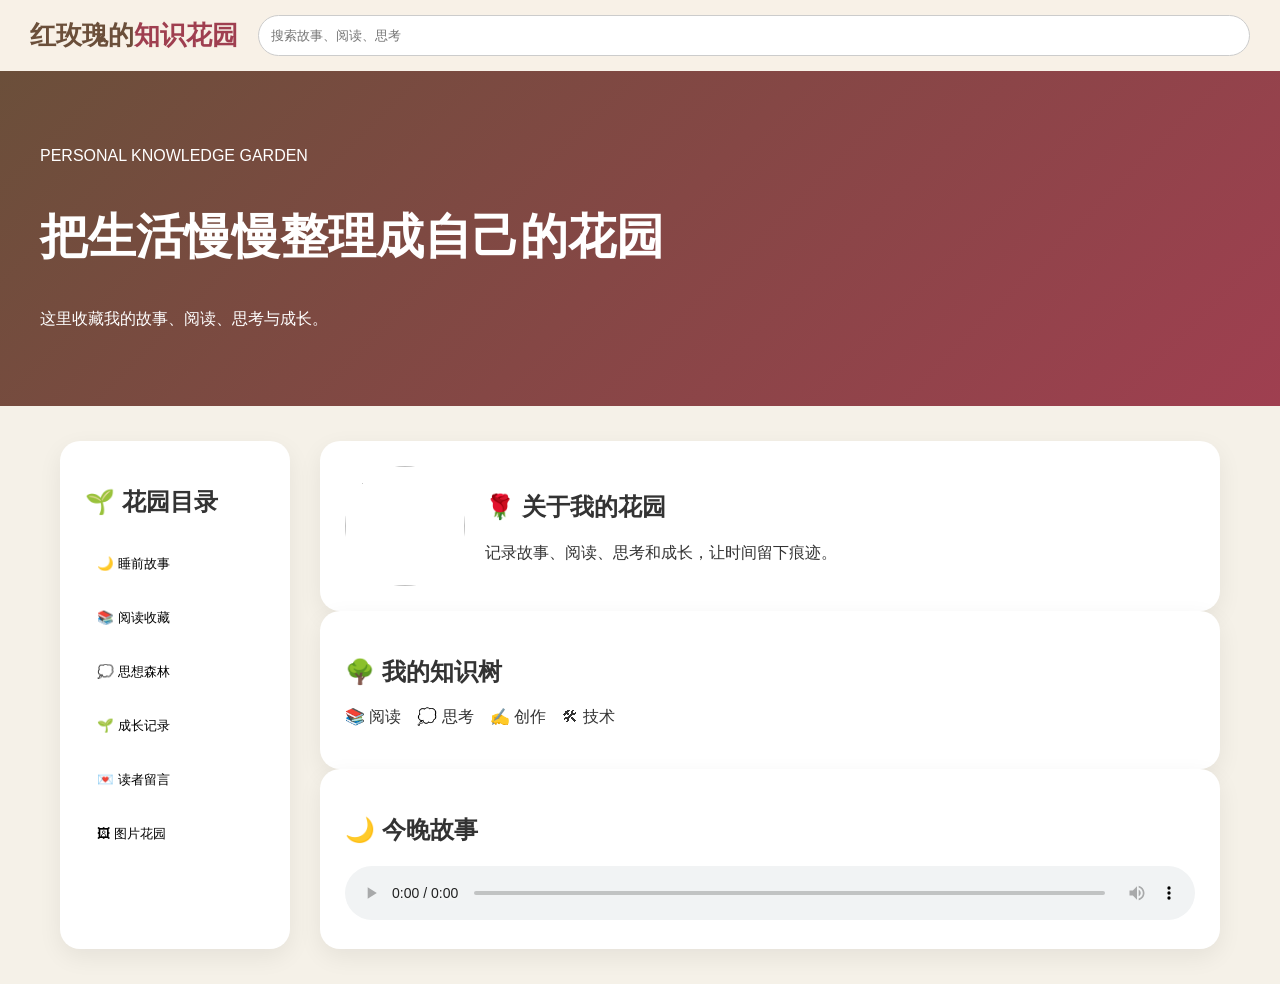
==== index.html @ 8ebcdaa7 "Rename redrose_garden_index.html to index.html" ====
<!DOCTYPE html>
<html lang="zh-CN">
<head>
<meta charset="UTF-8">
<meta name="viewport" content="width=device-width, initial-scale=1.0">
<title>红玫瑰的知识花园</title>
<style>
*{box-sizing:border-box}
body{margin:0;background:#f5f1e8;color:#333;font-family:"Microsoft YaHei",sans-serif}
.topbar{padding:15px 30px;background:#f8f1e7;display:flex;gap:20px;align-items:center;position:sticky;top:0}
.logo{font-size:26px;font-weight:bold;color:#6b4f3a}
.logo span{color:#9f3f50}
.search{flex:1;padding:12px;border-radius:30px;border:1px solid #ccc}
.hero{background:linear-gradient(135deg,#6b4f3a,#9f3f50);color:white;padding:60px 40px}
.hero h1{font-size:48px}
.container{max-width:1200px;margin:35px auto;display:grid;grid-template-columns:230px 1fr;gap:30px;padding:0 20px}
.sidebar,.box{background:white;border-radius:20px;padding:25px;box-shadow:0 8px 25px #0001}
.menu button{width:100%;padding:12px;margin:6px 0;border:0;border-radius:12px;background:#fff;cursor:pointer;text-align:left}
.menu button:hover,.menu button.active{background:#fff0f3;color:#9f3f50;font-weight:bold}
.profile{display:flex;align-items:center;gap:20px}
.profile img{width:120px;height:120px;border-radius:50%;object-fit:cover}
.content{min-height:500px}
.gallery img{width:180px;height:180px;object-fit:cover;border-radius:15px;margin:10px}
audio{width:100%}
@media(max-width:800px){.container{grid-template-columns:1fr}.hero h1{font-size:32px}}
</style>
</head>
<body>
<header class="topbar">
<div class="logo">红玫瑰的<span>知识花园</span></div>
<input class="search" placeholder="搜索故事、阅读、思考">
</header>

<section class="hero">
<p>PERSONAL KNOWLEDGE GARDEN</p>
<h1>把生活慢慢整理成自己的花园</h1>
<p>这里收藏我的故事、阅读、思考与成长。</p>
</section>

<main class="container">
<aside class="sidebar">
<h2>🌱 花园目录</h2>
<div class="menu">
<button onclick="showPage('story')">🌙 睡前故事</button>
<button onclick="showPage('book')">📚 阅读收藏</button>
<button onclick="showPage('thought')">💭 思想森林</button>
<button onclick="showPage('growth')">🌱 成长记录</button>
<button onclick="showPage('message')">💌 读者留言</button>
<button onclick="showPage('photo')">🖼 图片花园</button>
</div>
</aside>

<section class="content" id="content">

<div class="box profile">
<img src="images/avatar.jpg">
<div>
<h2>🌹 关于我的花园</h2>
<p>记录故事、阅读、思考和成长，让时间留下痕迹。</p>
</div>
</div>

<div class="box">
<h2>🌳 我的知识树</h2>
<p>📚 阅读　💭 思考　✍️ 创作　🛠 技术</p>
</div>

<div class="box">
<h2>🌙 今晚故事</h2>
<audio controls>
<source src="story001.m4a" type="audio/mp4">
</audio>
</div>

</section>
</main>

<script>
function showPage(type){
let c=document.getElementById("content");
let html={
story:`<div class="box"><h2>🌙 睡前故事</h2><h3>我的第一个故事</h3><audio controls><source src="story001.m4a" type="audio/mp4"></audio></div>`,
book:`<div class="box"><h2>📚 阅读收藏</h2><p>这里放你的书籍记录。</p></div>`,
thought:`<div class="box"><h2>💭 思想森林</h2><p>这里放你的思考文章。</p></div>`,
growth:`<div class="box"><h2>🌱 成长记录</h2><p>这里记录你的成长。</p></div>`,
message:`<div class="box"><h2>💌 读者留言</h2><textarea style="width:100%;height:150px" placeholder="留下你的留言"></textarea></div>`,
photo:`<div class="box gallery"><h2>🖼 图片花园</h2><img src="images/avatar.jpg"><p>继续上传图片即可展示。</p></div>`
};
c.innerHTML=html[type];
}
</script>
</body>
</html>
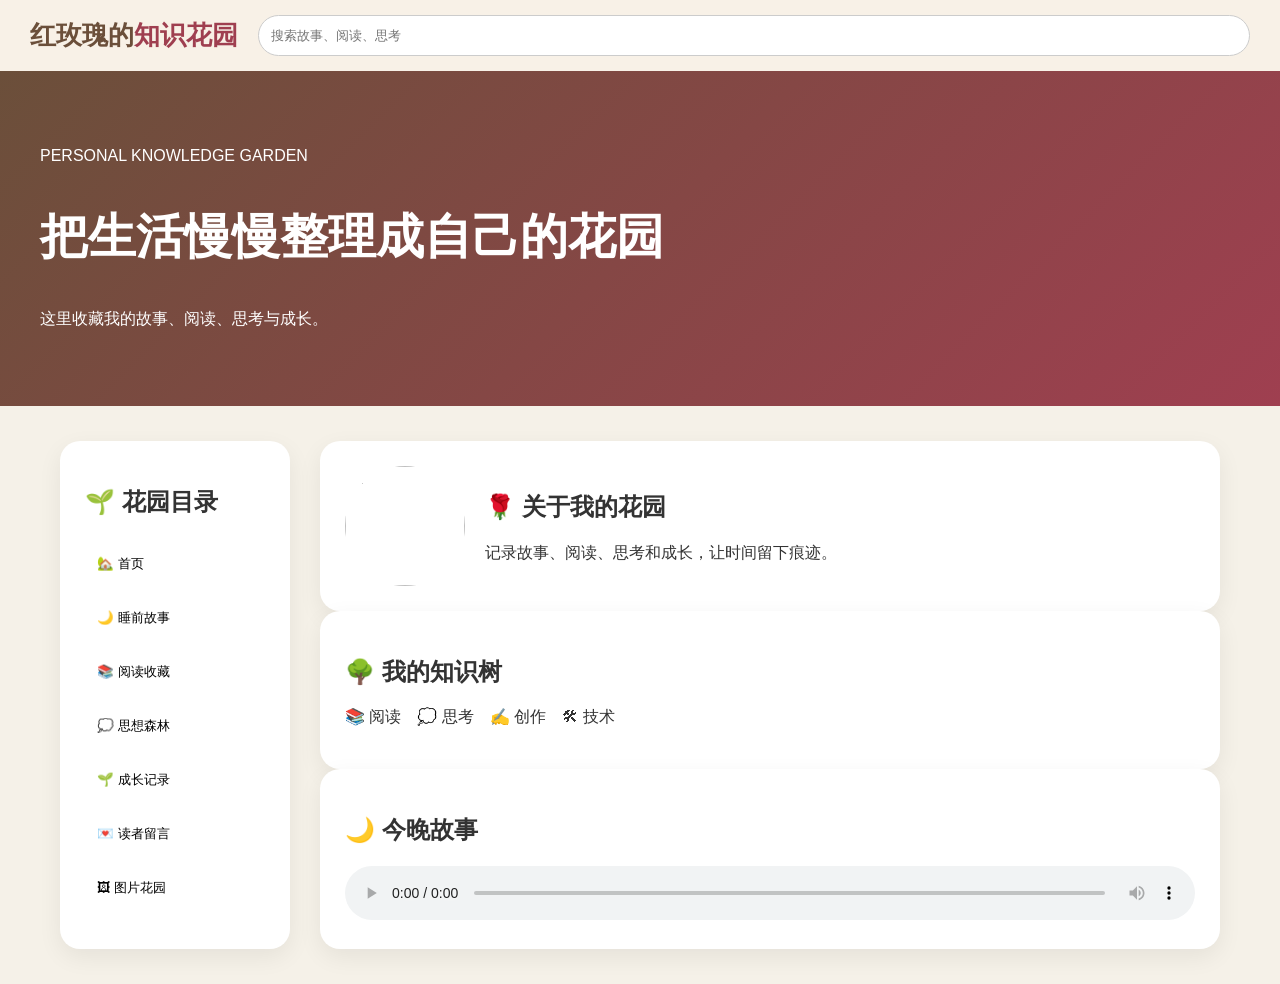
==== commit 7f51fd29: "Update index.html" ====
--- a/index.html
+++ b/index.html
@@ -41,6 +41,7 @@
 <aside class="sidebar">
 <h2>🌱 花园目录</h2>
 <div class="menu">
+<button onclick="showHome()">🏡 首页</button>
 <button onclick="showPage('story')">🌙 睡前故事</button>
 <button onclick="showPage('book')">📚 阅读收藏</button>
 <button onclick="showPage('thought')">💭 思想森林</button>
@@ -75,7 +76,51 @@
 </section>
 </main>
 
-<script>
+<script>function showHome(){
+
+document.getElementById("content").innerHTML=`
+
+<div class="box profile">
+
+<img src="avatar.jpg">
+
+<div>
+<h2>🌹 关于我的花园</h2>
+<p>
+记录故事、阅读、思考和成长，让时间留下痕迹。
+</p>
+</div>
+
+</div>
+
+
+<div class="box">
+
+<h2>🌳 我的知识树</h2>
+
+<p>
+📚 阅读　💭 思考　✍️ 创作　🛠 技术
+</p>
+
+</div>
+
+
+<div class="box">
+
+<h2>🌙 今晚故事</h2>
+
+<audio controls>
+
+<source src="story001.m4a">
+
+</audio>
+
+</div>
+
+`;
+
+}
+  
 function showPage(type){
 let c=document.getElementById("content");
 let html={
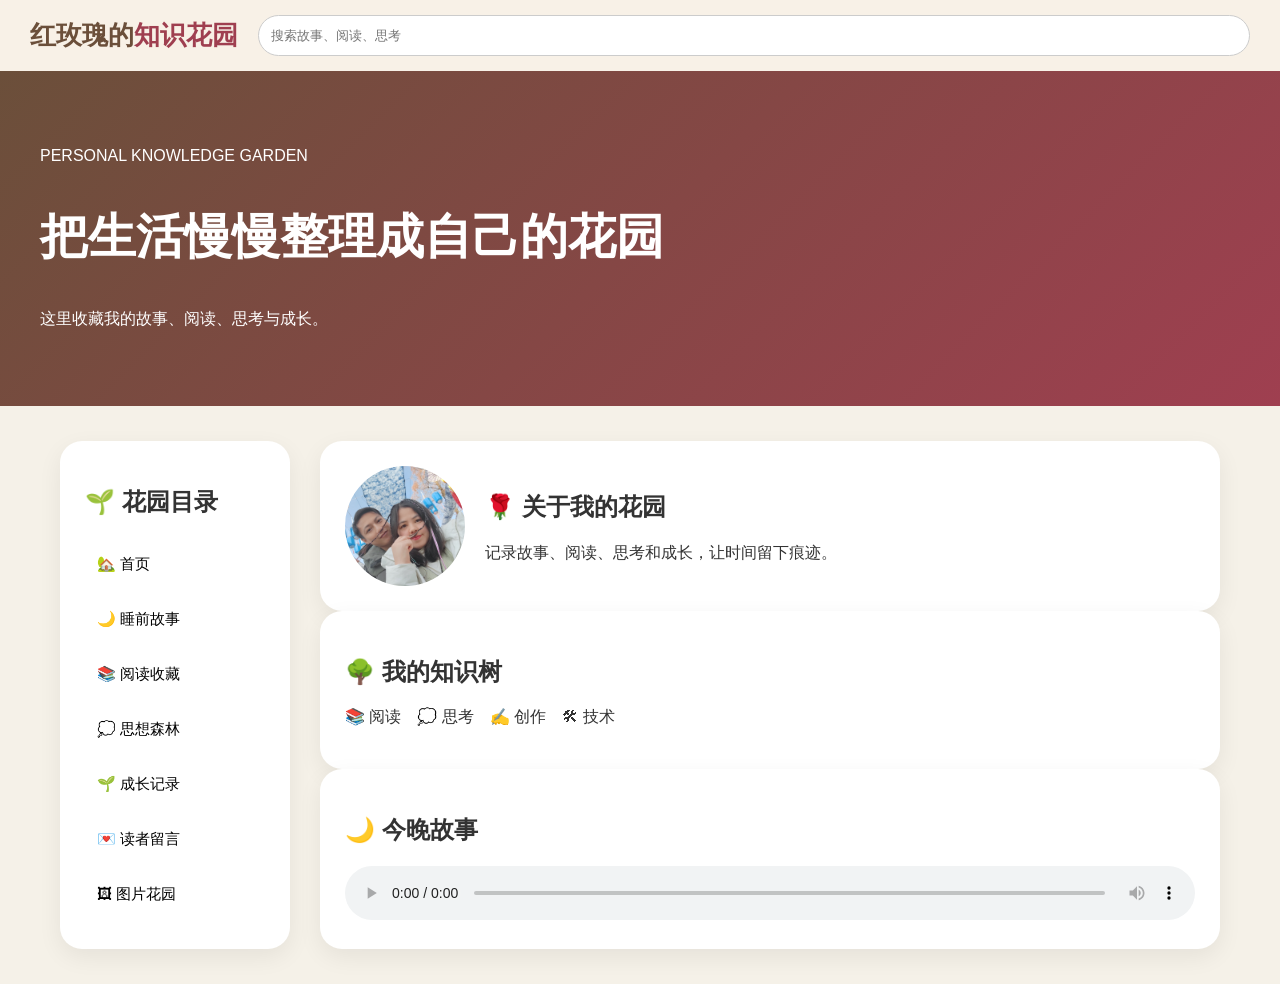
==== commit d807f5a8: "Add files via upload" ====
--- a/index.html
+++ b/index.html
@@ -6,26 +6,93 @@
 <title>红玫瑰的知识花园</title>
 <style>
 *{box-sizing:border-box}
-body{margin:0;background:#f5f1e8;color:#333;font-family:"Microsoft YaHei",sans-serif}
-.topbar{padding:15px 30px;background:#f8f1e7;display:flex;gap:20px;align-items:center;position:sticky;top:0}
+body{
+margin:0;
+background:#f5f1e8;
+color:#333;
+font-family:"Microsoft YaHei",sans-serif;
+}
+.topbar{
+position:sticky;
+top:0;
+z-index:10;
+background:#f8f1e7;
+padding:15px 30px;
+display:flex;
+align-items:center;
+gap:20px;
+}
 .logo{font-size:26px;font-weight:bold;color:#6b4f3a}
 .logo span{color:#9f3f50}
 .search{flex:1;padding:12px;border-radius:30px;border:1px solid #ccc}
-.hero{background:linear-gradient(135deg,#6b4f3a,#9f3f50);color:white;padding:60px 40px}
+.hero{
+background:linear-gradient(135deg,#6b4f3a,#9f3f50);
+color:white;
+padding:60px 40px;
+}
 .hero h1{font-size:48px}
-.container{max-width:1200px;margin:35px auto;display:grid;grid-template-columns:230px 1fr;gap:30px;padding:0 20px}
-.sidebar,.box{background:white;border-radius:20px;padding:25px;box-shadow:0 8px 25px #0001}
-.menu button{width:100%;padding:12px;margin:6px 0;border:0;border-radius:12px;background:#fff;cursor:pointer;text-align:left}
-.menu button:hover,.menu button.active{background:#fff0f3;color:#9f3f50;font-weight:bold}
-.profile{display:flex;align-items:center;gap:20px}
-.profile img{width:120px;height:120px;border-radius:50%;object-fit:cover}
-.content{min-height:500px}
-.gallery img{width:180px;height:180px;object-fit:cover;border-radius:15px;margin:10px}
+.container{
+max-width:1200px;
+margin:35px auto;
+display:grid;
+grid-template-columns:230px 1fr;
+gap:30px;
+padding:0 20px;
+}
+.sidebar,.box{
+background:white;
+border-radius:22px;
+padding:25px;
+box-shadow:0 8px 25px #0001;
+}
+.menu button{
+width:100%;
+padding:12px;
+margin:6px 0;
+border:0;
+border-radius:12px;
+background:white;
+cursor:pointer;
+text-align:left;
+font-size:15px;
+}
+.menu button:hover{
+background:#fff0f3;
+color:#9f3f50;
+}
+.profile{
+display:flex;
+align-items:center;
+gap:20px;
+}
+.profile img{
+width:120px;
+height:120px;
+border-radius:50%;
+object-fit:cover;
+}
+.gallery{
+display:flex;
+flex-wrap:wrap;
+}
+.gallery img{
+width:180px;
+height:180px;
+object-fit:cover;
+border-radius:15px;
+margin:10px;
+}
 audio{width:100%}
-@media(max-width:800px){.container{grid-template-columns:1fr}.hero h1{font-size:32px}}
+textarea{border:1px solid #ddd;border-radius:10px;padding:10px}
+@media(max-width:800px){
+.container{grid-template-columns:1fr}
+.hero h1{font-size:32px}
+}
 </style>
 </head>
+
 <body>
+
 <header class="topbar">
 <div class="logo">红玫瑰的<span>知识花园</span></div>
 <input class="search" placeholder="搜索故事、阅读、思考">
@@ -38,8 +105,10 @@
 </section>
 
 <main class="container">
+
 <aside class="sidebar">
 <h2>🌱 花园目录</h2>
+
 <div class="menu">
 <button onclick="showHome()">🏡 首页</button>
 <button onclick="showPage('story')">🌙 睡前故事</button>
@@ -49,22 +118,40 @@
 <button onclick="showPage('message')">💌 读者留言</button>
 <button onclick="showPage('photo')">🖼 图片花园</button>
 </div>
+
 </aside>
 
-<section class="content" id="content">
+
+<section id="content">
+
+</section>
+
+</main>
+
+
+<script>
+
+function showHome(){
+
+document.getElementById("content").innerHTML=`
 
 <div class="box profile">
-<img src="images/avatar.jpg">
+
+<img src="avatar.jpg">
+
 <div>
 <h2>🌹 关于我的花园</h2>
 <p>记录故事、阅读、思考和成长，让时间留下痕迹。</p>
 </div>
-</div>
+
+</div>
+
 
 <div class="box">
 <h2>🌳 我的知识树</h2>
 <p>📚 阅读　💭 思考　✍️ 创作　🛠 技术</p>
 </div>
+
 
 <div class="box">
 <h2>🌙 今晚故事</h2>
@@ -73,66 +160,81 @@
 </audio>
 </div>
 
-</section>
-</main>
-
-<script>function showHome(){
-
-document.getElementById("content").innerHTML=`
-
-<div class="box profile">
+`;
+
+}
+
+
+function showPage(type){
+
+let pages={
+
+story:`
+<div class="box">
+<h2>🌙 睡前故事</h2>
+<h3>我的第一个故事</h3>
+<audio controls>
+<source src="story001.m4a" type="audio/mp4">
+</audio>
+<p>这里以后可以添加更多故事。</p>
+</div>
+`,
+
+
+book:`
+<div class="box">
+<h2>📚 阅读收藏</h2>
+<p>这里记录喜欢的书籍。</p>
+</div>
+`,
+
+
+thought:`
+<div class="box">
+<h2>💭 思想森林</h2>
+<p>这里记录文章、思考和灵感。</p>
+</div>
+`,
+
+
+growth:`
+<div class="box">
+<h2>🌱 成长记录</h2>
+<p>这里记录学习、技能和人生经历。</p>
+</div>
+`,
+
+
+message:`
+<div class="box">
+<h2>💌 读者留言</h2>
+<textarea style="width:100%;height:150px" placeholder="留下你的留言"></textarea>
+</div>
+`,
+
+
+photo:`
+<div class="box gallery">
+<h2>🖼 图片花园</h2>
 
 <img src="avatar.jpg">
 
-<div>
-<h2>🌹 关于我的花园</h2>
-<p>
-记录故事、阅读、思考和成长，让时间留下痕迹。
-</p>
-</div>
-
-</div>
-
-
-<div class="box">
-
-<h2>🌳 我的知识树</h2>
-
-<p>
-📚 阅读　💭 思考　✍️ 创作　🛠 技术
-</p>
-
-</div>
-
-
-<div class="box">
-
-<h2>🌙 今晚故事</h2>
-
-<audio controls>
-
-<source src="story001.m4a">
-
-</audio>
-
-</div>
-
-`;
-
-}
-  
-function showPage(type){
-let c=document.getElementById("content");
-let html={
-story:`<div class="box"><h2>🌙 睡前故事</h2><h3>我的第一个故事</h3><audio controls><source src="story001.m4a" type="audio/mp4"></audio></div>`,
-book:`<div class="box"><h2>📚 阅读收藏</h2><p>这里放你的书籍记录。</p></div>`,
-thought:`<div class="box"><h2>💭 思想森林</h2><p>这里放你的思考文章。</p></div>`,
-growth:`<div class="box"><h2>🌱 成长记录</h2><p>这里记录你的成长。</p></div>`,
-message:`<div class="box"><h2>💌 读者留言</h2><textarea style="width:100%;height:150px" placeholder="留下你的留言"></textarea></div>`,
-photo:`<div class="box gallery"><h2>🖼 图片花园</h2><img src="images/avatar.jpg"><p>继续上传图片即可展示。</p></div>`
+<img src="photo1.jpg">
+
+<img src="photo2.jpg">
+
+</div>
+`
+
 };
-c.innerHTML=html[type];
-}
+
+document.getElementById("content").innerHTML=pages[type];
+
+}
+
+showHome();
+
 </script>
+
 </body>
 </html>
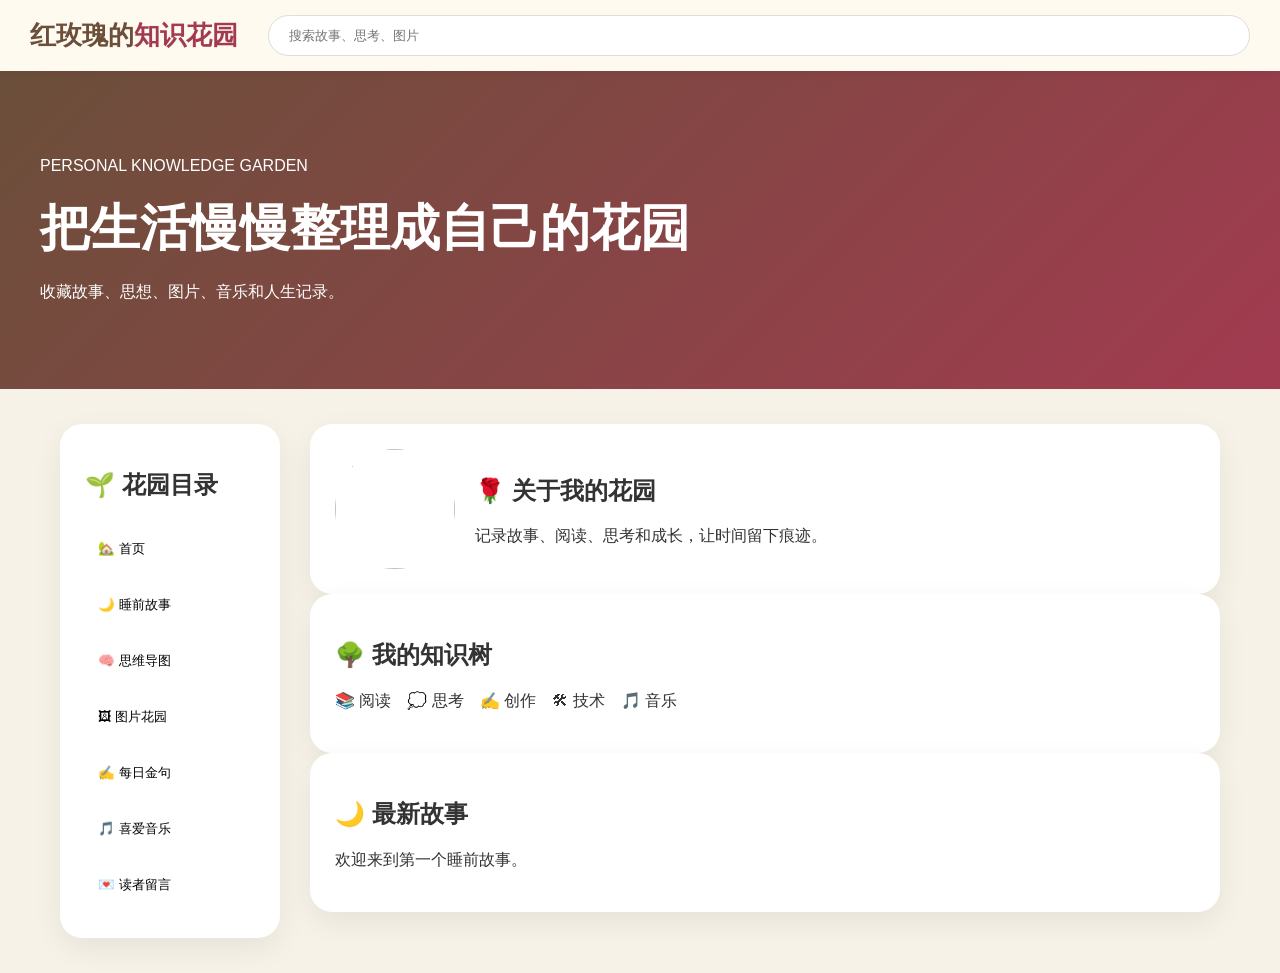
==== commit 984cbef1: "Rename redrose_garden_final_index.html to index.html" ====
--- a/index.html
+++ b/index.html
@@ -8,72 +8,69 @@
 *{box-sizing:border-box}
 body{
 margin:0;
-background:#f5f1e8;
+background:#f7f2e8;
 color:#333;
 font-family:"Microsoft YaHei",sans-serif;
 }
-.topbar{
+a{text-decoration:none;color:inherit}
+.top{
 position:sticky;
 top:0;
 z-index:10;
-background:#f8f1e7;
+background:#fffaf0;
 padding:15px 30px;
 display:flex;
 align-items:center;
-gap:20px;
+gap:30px;
+box-shadow:0 2px 10px #0001;
 }
 .logo{font-size:26px;font-weight:bold;color:#6b4f3a}
-.logo span{color:#9f3f50}
-.search{flex:1;padding:12px;border-radius:30px;border:1px solid #ccc}
+.logo span{color:#a23b50}
+.search{flex:1;border-radius:30px;border:1px solid #ddd;padding:12px 20px}
 .hero{
-background:linear-gradient(135deg,#6b4f3a,#9f3f50);
+padding:70px 40px;
 color:white;
-padding:60px 40px;
-}
-.hero h1{font-size:48px}
-.container{
+background:linear-gradient(135deg,#6b4f3a,#a23b50)
+}
+.hero h1{font-size:50px;margin:20px 0}
+.layout{
 max-width:1200px;
 margin:35px auto;
 display:grid;
-grid-template-columns:230px 1fr;
+grid-template-columns:220px 1fr;
 gap:30px;
-padding:0 20px;
+padding:0 20px
 }
 .sidebar,.box{
 background:white;
 border-radius:22px;
 padding:25px;
-box-shadow:0 8px 25px #0001;
+box-shadow:0 10px 30px #0001;
 }
 .menu button{
 width:100%;
-padding:12px;
+padding:13px;
 margin:6px 0;
 border:0;
 border-radius:12px;
-background:white;
+background:#fff;
 cursor:pointer;
 text-align:left;
-font-size:15px;
 }
 .menu button:hover{
 background:#fff0f3;
-color:#9f3f50;
-}
-.profile{
+color:#a23b50;
+}
+.avatar{
 display:flex;
 align-items:center;
 gap:20px;
 }
-.profile img{
+.avatar img{
 width:120px;
 height:120px;
 border-radius:50%;
 object-fit:cover;
-}
-.gallery{
-display:flex;
-flex-wrap:wrap;
 }
 .gallery img{
 width:180px;
@@ -83,157 +80,123 @@
 margin:10px;
 }
 audio{width:100%}
-textarea{border:1px solid #ddd;border-radius:10px;padding:10px}
+.hidden{display:none}
+.card{
+padding:20px;
+background:#faf7ef;
+border-radius:15px;
+margin-top:15px;
+}
 @media(max-width:800px){
-.container{grid-template-columns:1fr}
-.hero h1{font-size:32px}
+.layout{grid-template-columns:1fr}
+.hero h1{font-size:34px}
 }
 </style>
 </head>
 
 <body>
 
-<header class="topbar">
+<header class="top">
 <div class="logo">红玫瑰的<span>知识花园</span></div>
-<input class="search" placeholder="搜索故事、阅读、思考">
+<input class="search" placeholder="搜索故事、思考、图片">
 </header>
 
 <section class="hero">
 <p>PERSONAL KNOWLEDGE GARDEN</p>
 <h1>把生活慢慢整理成自己的花园</h1>
-<p>这里收藏我的故事、阅读、思考与成长。</p>
+<p>收藏故事、思想、图片、音乐和人生记录。</p>
 </section>
 
-<main class="container">
+
+<div class="layout">
 
 <aside class="sidebar">
 <h2>🌱 花园目录</h2>
-
 <div class="menu">
-<button onclick="showHome()">🏡 首页</button>
-<button onclick="showPage('story')">🌙 睡前故事</button>
-<button onclick="showPage('book')">📚 阅读收藏</button>
-<button onclick="showPage('thought')">💭 思想森林</button>
-<button onclick="showPage('growth')">🌱 成长记录</button>
-<button onclick="showPage('message')">💌 读者留言</button>
-<button onclick="showPage('photo')">🖼 图片花园</button>
-</div>
-
+<button onclick="show('home')">🏡 首页</button>
+<button onclick="show('story')">🌙 睡前故事</button>
+<button onclick="show('mind')">🧠 思维导图</button>
+<button onclick="show('photo')">🖼 图片花园</button>
+<button onclick="show('quote')">✍️ 每日金句</button>
+<button onclick="show('music')">🎵 喜爱音乐</button>
+<button onclick="show('message')">💌 读者留言</button>
+</div>
 </aside>
 
 
-<section id="content">
-
-</section>
-
-</main>
-
-
-<script>
-
-function showHome(){
-
-document.getElementById("content").innerHTML=`
-
-<div class="box profile">
-
-<img src="avatar.jpg">
-
+<main id="content">
+
+<div id="home">
+<div class="box avatar">
+<img src="assets/images/avatar.jpg">
 <div>
 <h2>🌹 关于我的花园</h2>
 <p>记录故事、阅读、思考和成长，让时间留下痕迹。</p>
 </div>
-
-</div>
-
+</div>
 
 <div class="box">
 <h2>🌳 我的知识树</h2>
-<p>📚 阅读　💭 思考　✍️ 创作　🛠 技术</p>
-</div>
-
+<p>📚 阅读　💭 思考　✍️ 创作　🛠 技术　🎵 音乐</p>
+</div>
 
 <div class="box">
-<h2>🌙 今晚故事</h2>
-<audio controls>
-<source src="story001.m4a" type="audio/mp4">
-</audio>
-</div>
-
-`;
-
-}
-
-
-function showPage(type){
-
-let pages={
-
-story:`
-<div class="box">
+<h2>🌙 最新故事</h2>
+<p>欢迎来到第一个睡前故事。</p>
+</div>
+</div>
+
+
+<div id="story" class="hidden box">
 <h2>🌙 睡前故事</h2>
 <h3>我的第一个故事</h3>
 <audio controls>
-<source src="story001.m4a" type="audio/mp4">
+<source src="assets/audio/story001.m4a">
 </audio>
-<p>这里以后可以添加更多故事。</p>
-</div>
-`,
-
-
-book:`
-<div class="box">
-<h2>📚 阅读收藏</h2>
-<p>这里记录喜欢的书籍。</p>
-</div>
-`,
-
-
-thought:`
-<div class="box">
-<h2>💭 思想森林</h2>
-<p>这里记录文章、思考和灵感。</p>
-</div>
-`,
-
-
-growth:`
-<div class="box">
-<h2>🌱 成长记录</h2>
-<p>这里记录学习、技能和人生经历。</p>
-</div>
-`,
-
-
-message:`
-<div class="box">
+</div>
+
+
+<div id="mind" class="hidden box">
+<h2>🧠 思维导图</h2>
+<p>这里展示知识整理和学习导图。</p>
+<img width="300" src="assets/mindmap/story.svg">
+</div>
+
+
+<div id="photo" class="hidden box gallery">
+<h2>🖼 图片花园</h2>
+<img src="assets/images/photo1.jpg">
+<img src="assets/images/photo2.jpg">
+</div>
+
+
+<div id="quote" class="hidden box">
+<h2>✍️ 每日金句</h2>
+<div class="card">今天值得记录的一句话。</div>
+</div>
+
+
+<div id="music" class="hidden box">
+<h2>🎵 喜爱音乐</h2>
+<p>收藏喜欢的音乐和故事。</p>
+</div>
+
+
+<div id="message" class="hidden box">
 <h2>💌 读者留言</h2>
 <textarea style="width:100%;height:150px" placeholder="留下你的留言"></textarea>
 </div>
-`,
-
-
-photo:`
-<div class="box gallery">
-<h2>🖼 图片花园</h2>
-
-<img src="avatar.jpg">
-
-<img src="photo1.jpg">
-
-<img src="photo2.jpg">
-
-</div>
-`
-
-};
-
-document.getElementById("content").innerHTML=pages[type];
-
-}
-
-showHome();
-
+
+</main>
+</div>
+
+
+<script>
+function show(id){
+let pages=document.querySelectorAll("#content>div");
+pages.forEach(p=>p.classList.add("hidden"));
+document.getElementById(id).classList.remove("hidden");
+}
 </script>
 
 </body>
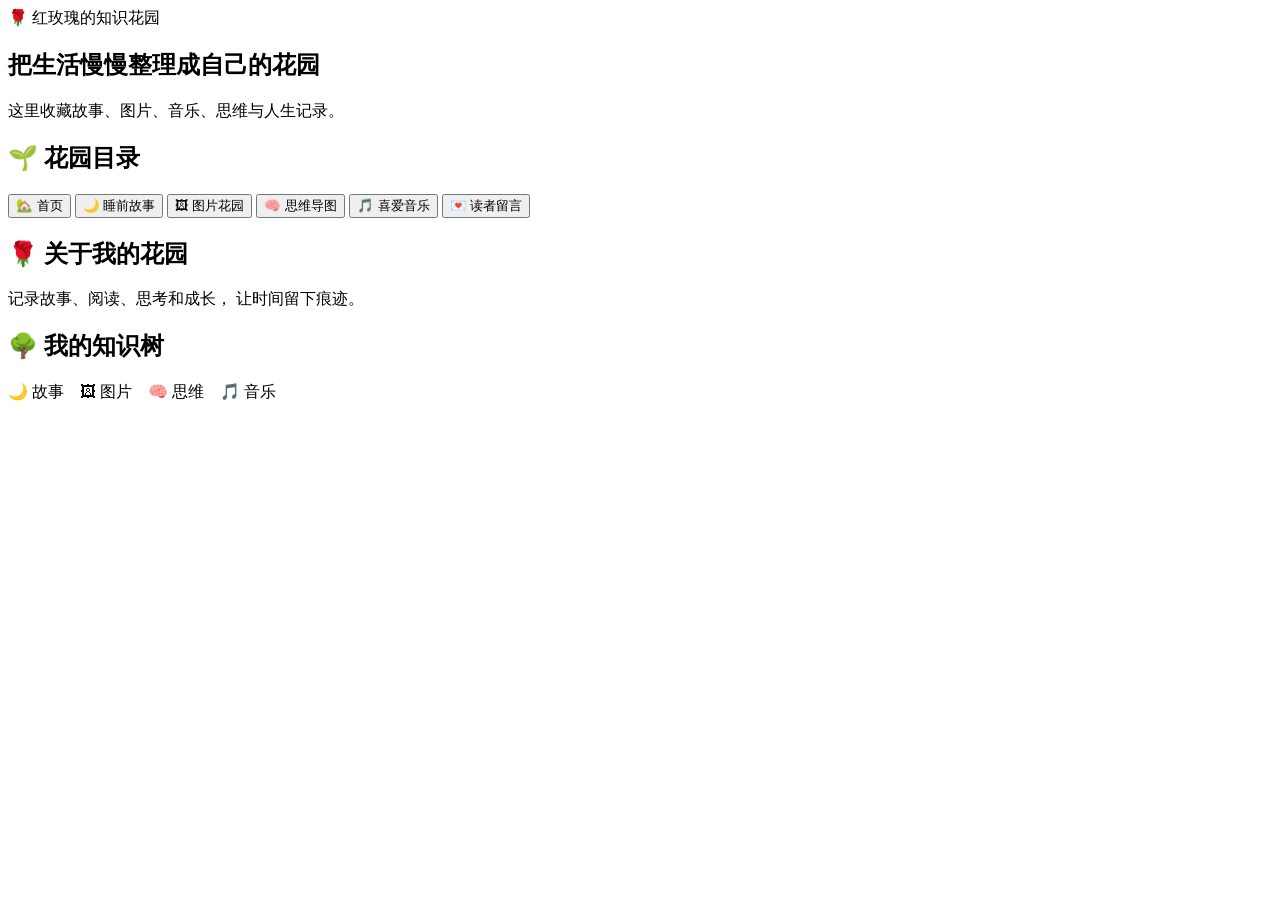
==== commit adc5fdc7: "Create index.html" ====
--- a/index.html
+++ b/index.html
@@ -1,203 +1,346 @@
 <!DOCTYPE html>
 <html lang="zh-CN">
+
 <head>
+
 <meta charset="UTF-8">
+
 <meta name="viewport" content="width=device-width, initial-scale=1.0">
+
 <title>红玫瑰的知识花园</title>
-<style>
-*{box-sizing:border-box}
-body{
-margin:0;
-background:#f7f2e8;
-color:#333;
-font-family:"Microsoft YaHei",sans-serif;
+
+
+<link rel="stylesheet" href="style.css">
+
+
+</head>
+
+
+<body>
+
+
+<header>
+
+<div class="logo">
+🌹 红玫瑰的<span>知识花园</span>
+</div>
+
+</header>
+
+
+
+<section class="hero">
+
+<h1>
+把生活慢慢整理成自己的花园
+</h1>
+
+<p>
+这里收藏故事、图片、音乐、思维与人生记录。
+</p>
+
+</section>
+
+
+
+
+<div class="container">
+
+
+<aside class="sidebar">
+
+
+<h2>
+🌱 花园目录
+</h2>
+
+
+
+<button onclick="showPage('home')">
+🏡 首页
+</button>
+
+
+<button onclick="showPage('story')">
+🌙 睡前故事
+</button>
+
+
+<button onclick="showPage('photo')">
+🖼 图片花园
+</button>
+
+
+<button onclick="showPage('mind')">
+🧠 思维导图
+</button>
+
+
+<button onclick="showPage('music')">
+🎵 喜爱音乐
+</button>
+
+
+<button onclick="showPage('message')">
+💌 读者留言
+</button>
+
+
+
+</aside>
+
+
+
+
+
+<main id="content">
+
+
+
+<div class="card">
+
+
+<h2>
+🌹 关于我的花园
+</h2>
+
+
+<p>
+记录故事、阅读、思考和成长，
+让时间留下痕迹。
+</p>
+
+
+</div>
+
+
+
+
+
+<div class="card">
+
+
+<h2>
+🌳 我的知识树
+</h2>
+
+
+<p>
+
+🌙 故事
+
+&nbsp;&nbsp;
+
+🖼 图片
+
+&nbsp;&nbsp;
+
+🧠 思维
+
+&nbsp;&nbsp;
+
+🎵 音乐
+
+</p>
+
+
+</div>
+
+
+
+
+</main>
+
+
+</div>
+
+
+
+
+
+
+<script>
+
+
+function showPage(type){
+
+
+let content=document.getElementById("content");
+
+
+
+let pages={
+
+
+
+home:`
+
+<div class="card">
+
+<h2>
+🌹 我的花园
+</h2>
+
+<p>
+欢迎来到红玫瑰的知识花园。
+</p>
+
+</div>
+
+`,
+
+
+
+
+story:`
+
+<div class="card">
+
+<h2>
+🌙 睡前故事
+</h2>
+
+<h3>
+我的第一个故事
+</h3>
+
+
+<audio controls>
+
+<source src="assets/audio/story001.m4a">
+
+</audio>
+
+
+</div>
+
+`,
+
+
+
+
+
+photo:`
+
+<div class="card">
+
+<h2>
+🖼 图片花园
+</h2>
+
+
+<p>
+未来这里展示我的照片和收藏。
+</p>
+
+
+<img class="photo"
+src="assets/images/photo001.jpg">
+
+
+</div>
+
+`,
+
+
+
+
+
+
+mind:`
+
+<div class="card">
+
+<h2>
+🧠 思维导图
+</h2>
+
+
+<p>
+未来这里展示我的知识地图。
+</p>
+
+
+<img class="photo"
+src="assets/mindmap/map001.svg">
+
+
+</div>
+
+
+
+`,
+
+
+
+
+music:`
+
+<div class="card">
+
+<h2>
+🎵 喜爱音乐
+</h2>
+
+
+<p>
+记录喜欢的音乐和故事。
+</p>
+
+
+<audio controls>
+
+<source src="assets/audio/music001.mp3">
+
+</audio>
+
+
+</div>
+
+
+`,
+
+
+
+
+
+message:`
+
+<div class="card">
+
+
+<h2>
+💌 读者留言
+</h2>
+
+
+<textarea
+placeholder="留下你的想法..."
+></textarea>
+
+
+
+</div>
+
+
+`
+
+
+
+};
+
+
+
+content.innerHTML=pages[type];
+
+
 }
-a{text-decoration:none;color:inherit}
-.top{
-position:sticky;
-top:0;
-z-index:10;
-background:#fffaf0;
-padding:15px 30px;
-display:flex;
-align-items:center;
-gap:30px;
-box-shadow:0 2px 10px #0001;
-}
-.logo{font-size:26px;font-weight:bold;color:#6b4f3a}
-.logo span{color:#a23b50}
-.search{flex:1;border-radius:30px;border:1px solid #ddd;padding:12px 20px}
-.hero{
-padding:70px 40px;
-color:white;
-background:linear-gradient(135deg,#6b4f3a,#a23b50)
-}
-.hero h1{font-size:50px;margin:20px 0}
-.layout{
-max-width:1200px;
-margin:35px auto;
-display:grid;
-grid-template-columns:220px 1fr;
-gap:30px;
-padding:0 20px
-}
-.sidebar,.box{
-background:white;
-border-radius:22px;
-padding:25px;
-box-shadow:0 10px 30px #0001;
-}
-.menu button{
-width:100%;
-padding:13px;
-margin:6px 0;
-border:0;
-border-radius:12px;
-background:#fff;
-cursor:pointer;
-text-align:left;
-}
-.menu button:hover{
-background:#fff0f3;
-color:#a23b50;
-}
-.avatar{
-display:flex;
-align-items:center;
-gap:20px;
-}
-.avatar img{
-width:120px;
-height:120px;
-border-radius:50%;
-object-fit:cover;
-}
-.gallery img{
-width:180px;
-height:180px;
-object-fit:cover;
-border-radius:15px;
-margin:10px;
-}
-audio{width:100%}
-.hidden{display:none}
-.card{
-padding:20px;
-background:#faf7ef;
-border-radius:15px;
-margin-top:15px;
-}
-@media(max-width:800px){
-.layout{grid-template-columns:1fr}
-.hero h1{font-size:34px}
-}
-</style>
-</head>
-
-<body>
-
-<header class="top">
-<div class="logo">红玫瑰的<span>知识花园</span></div>
-<input class="search" placeholder="搜索故事、思考、图片">
-</header>
-
-<section class="hero">
-<p>PERSONAL KNOWLEDGE GARDEN</p>
-<h1>把生活慢慢整理成自己的花园</h1>
-<p>收藏故事、思想、图片、音乐和人生记录。</p>
-</section>
-
-
-<div class="layout">
-
-<aside class="sidebar">
-<h2>🌱 花园目录</h2>
-<div class="menu">
-<button onclick="show('home')">🏡 首页</button>
-<button onclick="show('story')">🌙 睡前故事</button>
-<button onclick="show('mind')">🧠 思维导图</button>
-<button onclick="show('photo')">🖼 图片花园</button>
-<button onclick="show('quote')">✍️ 每日金句</button>
-<button onclick="show('music')">🎵 喜爱音乐</button>
-<button onclick="show('message')">💌 读者留言</button>
-</div>
-</aside>
-
-
-<main id="content">
-
-<div id="home">
-<div class="box avatar">
-<img src="assets/images/avatar.jpg">
-<div>
-<h2>🌹 关于我的花园</h2>
-<p>记录故事、阅读、思考和成长，让时间留下痕迹。</p>
-</div>
-</div>
-
-<div class="box">
-<h2>🌳 我的知识树</h2>
-<p>📚 阅读　💭 思考　✍️ 创作　🛠 技术　🎵 音乐</p>
-</div>
-
-<div class="box">
-<h2>🌙 最新故事</h2>
-<p>欢迎来到第一个睡前故事。</p>
-</div>
-</div>
-
-
-<div id="story" class="hidden box">
-<h2>🌙 睡前故事</h2>
-<h3>我的第一个故事</h3>
-<audio controls>
-<source src="assets/audio/story001.m4a">
-</audio>
-</div>
-
-
-<div id="mind" class="hidden box">
-<h2>🧠 思维导图</h2>
-<p>这里展示知识整理和学习导图。</p>
-<img width="300" src="assets/mindmap/story.svg">
-</div>
-
-
-<div id="photo" class="hidden box gallery">
-<h2>🖼 图片花园</h2>
-<img src="assets/images/photo1.jpg">
-<img src="assets/images/photo2.jpg">
-</div>
-
-
-<div id="quote" class="hidden box">
-<h2>✍️ 每日金句</h2>
-<div class="card">今天值得记录的一句话。</div>
-</div>
-
-
-<div id="music" class="hidden box">
-<h2>🎵 喜爱音乐</h2>
-<p>收藏喜欢的音乐和故事。</p>
-</div>
-
-
-<div id="message" class="hidden box">
-<h2>💌 读者留言</h2>
-<textarea style="width:100%;height:150px" placeholder="留下你的留言"></textarea>
-</div>
-
-</main>
-</div>
-
-
-<script>
-function show(id){
-let pages=document.querySelectorAll("#content>div");
-pages.forEach(p=>p.classList.add("hidden"));
-document.getElementById(id).classList.remove("hidden");
-}
+
+
+
 </script>
 
+
 </body>
+
 </html>
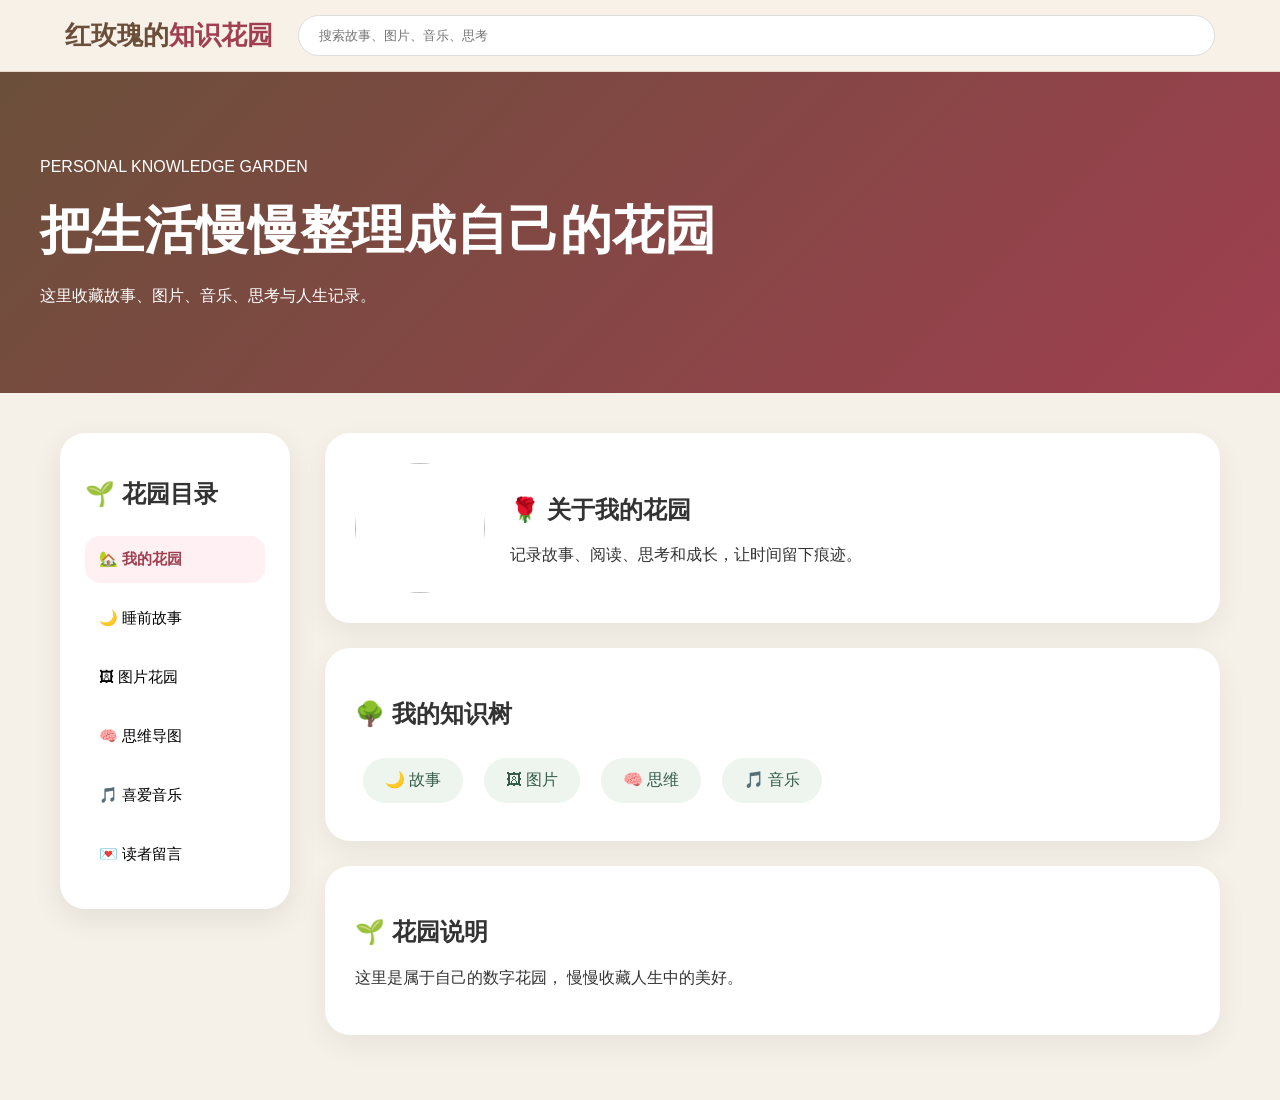
==== commit 15854639: "Update index.html" ====
--- a/index.html
+++ b/index.html
@@ -1,16 +1,356 @@
 <!DOCTYPE html>
 <html lang="zh-CN">
-
 <head>
-
 <meta charset="UTF-8">
-
 <meta name="viewport" content="width=device-width, initial-scale=1.0">
 
 <title>红玫瑰的知识花园</title>
 
-
-<link rel="stylesheet" href="style.css">
+<style>
+
+*{
+box-sizing:border-box;
+}
+
+body{
+margin:0;
+background:#f5f1e8;
+color:#333;
+font-family:
+"Microsoft YaHei",
+"PingFang SC",
+Arial,
+sans-serif;
+}
+
+
+a{
+text-decoration:none;
+color:inherit;
+}
+
+
+/* 顶部 */
+
+.topbar{
+
+position:sticky;
+top:0;
+
+z-index:100;
+
+background:#f8f1e7;
+
+border-bottom:1px solid #e5d8c8;
+
+}
+
+
+.topbar-inner{
+
+max-width:1200px;
+
+margin:auto;
+
+padding:15px 25px;
+
+display:flex;
+
+align-items:center;
+
+gap:25px;
+
+}
+
+
+.logo{
+
+font-size:26px;
+
+font-weight:bold;
+
+color:#6b4f3a;
+
+}
+
+
+.logo span{
+
+color:#9f3f50;
+
+}
+
+
+.search{
+
+flex:1;
+
+padding:12px 20px;
+
+border-radius:30px;
+
+border:1px solid #ddd;
+
+}
+
+
+/* 首页大标题 */
+
+
+.hero{
+
+background:
+linear-gradient(
+135deg,
+#6b4f3a,
+#9f3f50
+);
+
+color:white;
+
+padding:70px 30px;
+
+}
+
+
+.hero-inner{
+
+max-width:1200px;
+
+margin:auto;
+
+}
+
+
+.hero h1{
+
+font-size:52px;
+
+margin:20px 0;
+
+}
+
+
+
+/* 主体 */
+
+
+.container{
+
+max-width:1200px;
+
+margin:40px auto;
+
+padding:0 20px;
+
+display:grid;
+
+grid-template-columns:230px 1fr;
+
+gap:35px;
+
+}
+
+
+
+/* 左侧菜单 */
+
+
+.sidebar{
+
+background:white;
+
+border-radius:25px;
+
+padding:25px;
+
+height:max-content;
+
+box-shadow:
+0 10px 30px rgba(0,0,0,.08);
+
+}
+
+
+.menu button{
+
+width:100%;
+
+border:none;
+
+background:white;
+
+padding:14px;
+
+margin:6px 0;
+
+border-radius:15px;
+
+cursor:pointer;
+
+text-align:left;
+
+font-size:15px;
+
+}
+
+
+.menu button:hover,
+.menu button.active{
+
+background:#fff0f3;
+
+color:#9f3f50;
+
+font-weight:bold;
+
+}
+
+
+
+/* 内容 */
+
+
+.box{
+
+background:white;
+
+border-radius:25px;
+
+padding:30px;
+
+margin-bottom:25px;
+
+box-shadow:
+0 10px 30px rgba(0,0,0,.06);
+
+}
+
+
+.profile{
+
+display:flex;
+
+align-items:center;
+
+gap:25px;
+
+}
+
+
+.profile img{
+
+width:130px;
+
+height:130px;
+
+border-radius:50%;
+
+object-fit:cover;
+
+}
+
+
+
+/* 知识树 */
+
+
+.tree span{
+
+display:inline-block;
+
+background:#edf5ee;
+
+color:#355c4d;
+
+padding:12px 22px;
+
+margin:8px;
+
+border-radius:30px;
+
+}
+
+
+
+/* 图片 */
+
+
+.gallery img{
+
+width:200px;
+
+height:200px;
+
+object-fit:cover;
+
+border-radius:20px;
+
+margin:10px;
+
+}
+
+
+
+/* 音频 */
+
+
+audio{
+
+width:100%;
+
+}
+
+
+
+/* 留言 */
+
+
+textarea{
+
+width:100%;
+
+height:150px;
+
+border-radius:15px;
+
+padding:15px;
+
+border:1px solid #ddd;
+
+}
+
+
+
+/* 手机适配 */
+
+
+@media(max-width:900px){
+
+.container{
+
+grid-template-columns:1fr;
+
+}
+
+
+.hero h1{
+
+font-size:35px;
+
+}
+
+
+.profile{
+
+flex-direction:column;
+
+}
+
+}
+
+
+</style>
 
 
 </head>
@@ -19,10 +359,22 @@
 <body>
 
 
-<header>
+<header class="topbar">
+
+<div class="topbar-inner">
+
 
 <div class="logo">
-🌹 红玫瑰的<span>知识花园</span>
+
+红玫瑰的<span>知识花园</span>
+
+</div>
+
+
+<input class="search"
+placeholder="搜索故事、图片、音乐、思考">
+
+
 </div>
 
 </header>
@@ -30,21 +382,33 @@
 
 
 <section class="hero">
+
+<div class="hero-inner">
+
+
+<p>
+PERSONAL KNOWLEDGE GARDEN
+</p>
+
 
 <h1>
 把生活慢慢整理成自己的花园
 </h1>
 
-<p>
-这里收藏故事、图片、音乐、思维与人生记录。
-</p>
+
+<p>
+这里收藏故事、图片、音乐、思考与人生记录。
+</p>
+
+
+</div>
 
 </section>
 
 
 
 
-<div class="container">
+<main class="container">
 
 
 <aside class="sidebar">
@@ -55,50 +419,72 @@
 </h2>
 
 
-
-<button onclick="showPage('home')">
-🏡 首页
+<div class="menu">
+
+
+<button class="active"
+onclick="showHome()">
+
+🏡 我的花园
+
 </button>
 
 
+
 <button onclick="showPage('story')">
+
 🌙 睡前故事
+
 </button>
 
 
 <button onclick="showPage('photo')">
+
 🖼 图片花园
+
 </button>
 
 
 <button onclick="showPage('mind')">
+
 🧠 思维导图
+
 </button>
 
 
 <button onclick="showPage('music')">
+
 🎵 喜爱音乐
+
 </button>
 
 
 <button onclick="showPage('message')">
+
 💌 读者留言
+
 </button>
 
 
 
+</div>
+
+
 </aside>
 
 
 
-
-
-<main id="content">
-
-
-
-<div class="card">
-
+<section id="content">
+
+
+
+<div class="box profile">
+
+
+<img src="assets/images/avatar.jpg">
+
+
+<div>
 
 <h2>
 🌹 关于我的花园
@@ -106,18 +492,20 @@
 
 
 <p>
-记录故事、阅读、思考和成长，
-让时间留下痕迹。
-</p>
-
-
-</div>
-
-
-
-
-
-<div class="card">
+记录故事、阅读、思考和成长，让时间留下痕迹。
+</p>
+
+
+</div>
+
+
+</div>
+
+
+
+
+
+<div class="box tree">
 
 
 <h2>
@@ -125,43 +513,97 @@
 </h2>
 
 
-<p>
-
-🌙 故事
-
-&nbsp;&nbsp;
-
-🖼 图片
-
-&nbsp;&nbsp;
-
-🧠 思维
-
-&nbsp;&nbsp;
-
-🎵 音乐
-
-</p>
-
-
-</div>
-
+<span>🌙 故事</span>
+
+<span>🖼 图片</span>
+
+<span>🧠 思维</span>
+
+<span>🎵 音乐</span>
+
+
+</div>
+
+
+
+
+
+<div class="box">
+
+
+<h2>
+🌱 花园说明
+</h2>
+
+
+<p>
+这里是属于自己的数字花园，
+慢慢收藏人生中的美好。
+</p>
+
+
+</div>
+
+
+
+</section>
 
 
 
 </main>
 
 
-</div>
-
-
-
-
-
 
 <script>
 
 
+function showHome(){
+
+
+document.getElementById("content").innerHTML=`
+
+<div class="box profile">
+
+<img src="assets/images/avatar.jpg">
+
+<div>
+
+<h2>
+🌹 关于我的花园
+</h2>
+
+<p>
+记录故事、图片、音乐、思考和人生。
+</p>
+
+</div>
+
+</div>
+
+
+<div class="box tree">
+
+<h2>
+🌳 我的知识树
+</h2>
+
+
+<span>🌙 故事</span>
+
+<span>🖼 图片</span>
+
+<span>🧠 思维</span>
+
+<span>🎵 音乐</span>
+
+
+</div>
+
+
+`;
+
+}
+
 function showPage(type){
 
 
@@ -173,153 +615,150 @@
 
 
 
-home:`
-
-<div class="card">
-
-<h2>
-🌹 我的花园
-</h2>
-
-<p>
-欢迎来到红玫瑰的知识花园。
-</p>
-
-</div>
+story:`
+
+<div class="box">
+
+<h2>
+🌙 睡前故事
+</h2>
+
+
+<h3>
+我的第一个睡前故事
+</h3>
+
+
+<p>
+在这里记录温柔的故事，陪伴每一个夜晚。
+</p>
+
+
+<audio controls>
+
+<source src="assets/audio/story001.m4a"
+type="audio/mp4">
+
+</audio>
+
+
+</div>
+
 
 `,
 
 
 
 
-story:`
-
-<div class="card">
-
-<h2>
-🌙 睡前故事
-</h2>
-
-<h3>
-我的第一个故事
-</h3>
+
+photo:`
+
+<div class="box gallery">
+
+<h2>
+🖼 图片花园
+</h2>
+
+
+<p>
+这里保存生活中的照片、美好瞬间和收藏图片。
+</p>
+
+
+<img src="assets/images/photo001.jpg">
+
+
+</div>
+
+
+
+`,
+
+
+
+
+
+mind:`
+
+<div class="box">
+
+<h2>
+🧠 思维导图
+</h2>
+
+
+<p>
+整理阅读、学习和人生规划。
+</p>
+
+
+<img 
+src="assets/mindmap/map001.svg"
+style="width:80%;max-width:600px;"
+>
+
+
+</div>
+
+
+
+`,
+
+
+
+
+
+music:`
+
+<div class="box">
+
+<h2>
+🎵 喜爱音乐
+</h2>
+
+
+<p>
+收藏喜欢的音乐，让声音留下记忆。
+</p>
 
 
 <audio controls>
 
-<source src="assets/audio/story001.m4a">
+<source src="assets/audio/music001.mp3">
 
 </audio>
 
 
 </div>
 
+
+
 `,
 
 
 
 
 
-photo:`
-
-<div class="card">
-
-<h2>
-🖼 图片花园
-</h2>
-
-
-<p>
-未来这里展示我的照片和收藏。
-</p>
-
-
-<img class="photo"
-src="assets/images/photo001.jpg">
-
-
-</div>
-
-`,
-
-
-
-
-
-
-mind:`
-
-<div class="card">
-
-<h2>
-🧠 思维导图
-</h2>
-
-
-<p>
-未来这里展示我的知识地图。
-</p>
-
-
-<img class="photo"
-src="assets/mindmap/map001.svg">
-
-
-</div>
-
-
-
-`,
-
-
-
-
-music:`
-
-<div class="card">
-
-<h2>
-🎵 喜爱音乐
-</h2>
-
-
-<p>
-记录喜欢的音乐和故事。
-</p>
-
-
-<audio controls>
-
-<source src="assets/audio/music001.mp3">
-
-</audio>
-
-
-</div>
-
-
-`,
-
-
-
-
 
 message:`
 
-<div class="card">
-
+<div class="box">
 
 <h2>
 💌 读者留言
 </h2>
 
 
+<p>
+欢迎留下你的想法。
+</p>
+
+
 <textarea
-placeholder="留下你的想法..."
+placeholder="写下你的留言..."
 ></textarea>
 
 
-
 </div>
 
 
@@ -337,10 +776,10 @@
 }
 
 
-
 </script>
 
 
+
 </body>
 
 </html>
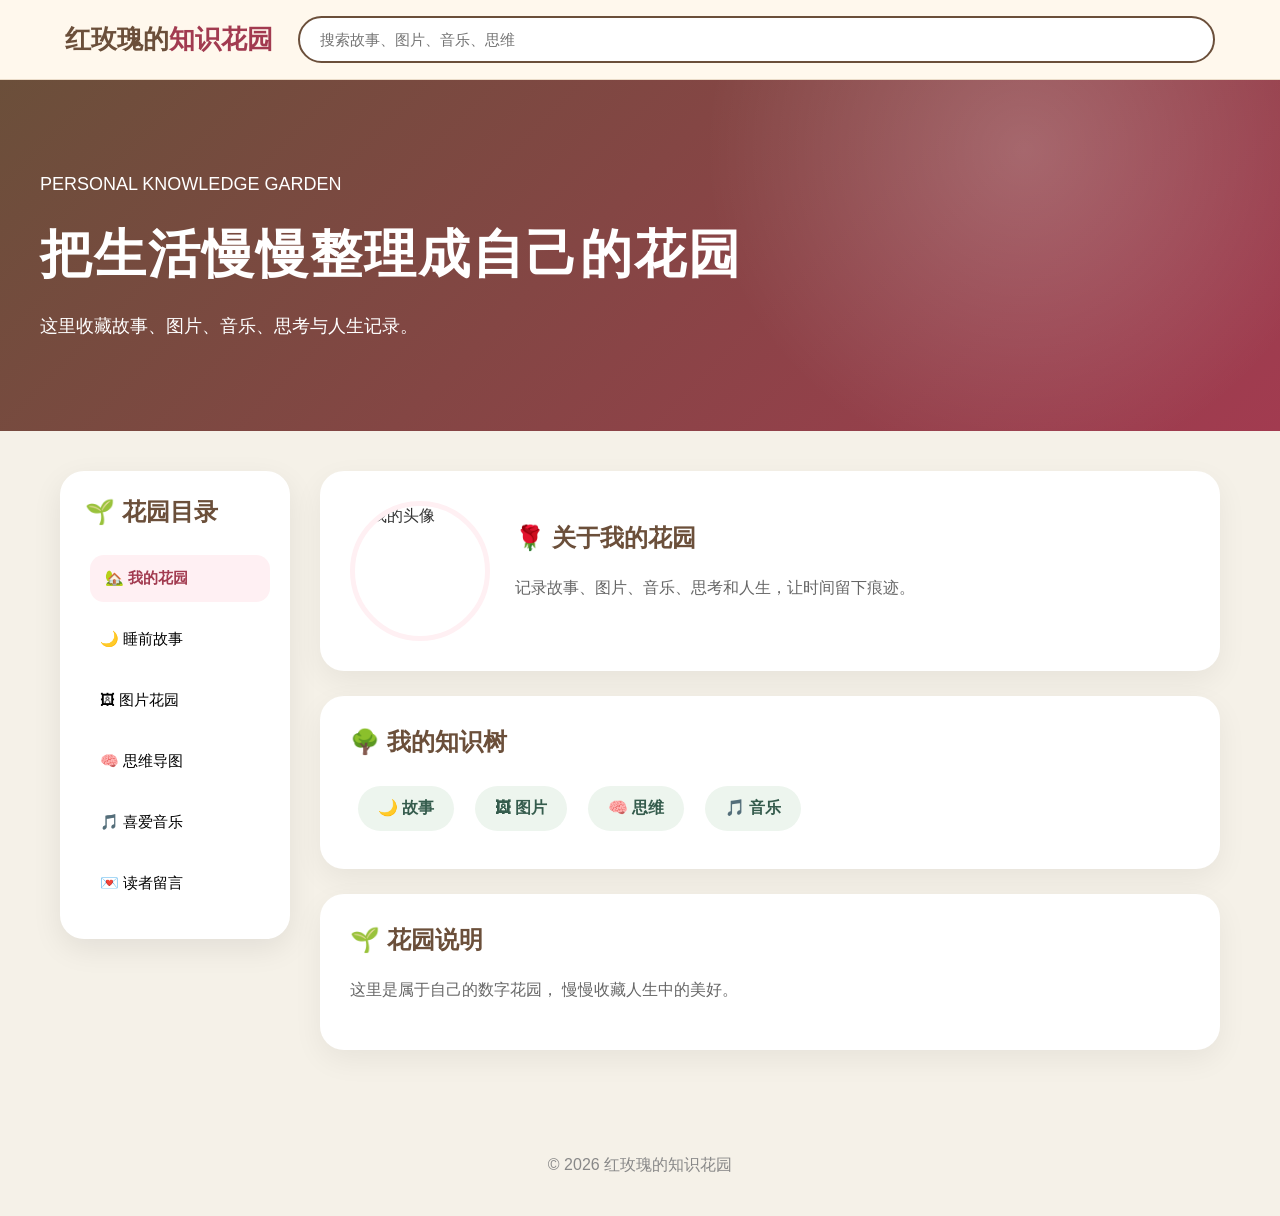
==== commit 822b53f5: "Update index.html" ====
--- a/index.html
+++ b/index.html
@@ -1,357 +1,15 @@
 <!DOCTYPE html>
 <html lang="zh-CN">
+
 <head>
+
 <meta charset="UTF-8">
+
 <meta name="viewport" content="width=device-width, initial-scale=1.0">
 
 <title>红玫瑰的知识花园</title>
 
-<style>
-
-*{
-box-sizing:border-box;
-}
-
-body{
-margin:0;
-background:#f5f1e8;
-color:#333;
-font-family:
-"Microsoft YaHei",
-"PingFang SC",
-Arial,
-sans-serif;
-}
-
-
-a{
-text-decoration:none;
-color:inherit;
-}
-
-
-/* 顶部 */
-
-.topbar{
-
-position:sticky;
-top:0;
-
-z-index:100;
-
-background:#f8f1e7;
-
-border-bottom:1px solid #e5d8c8;
-
-}
-
-
-.topbar-inner{
-
-max-width:1200px;
-
-margin:auto;
-
-padding:15px 25px;
-
-display:flex;
-
-align-items:center;
-
-gap:25px;
-
-}
-
-
-.logo{
-
-font-size:26px;
-
-font-weight:bold;
-
-color:#6b4f3a;
-
-}
-
-
-.logo span{
-
-color:#9f3f50;
-
-}
-
-
-.search{
-
-flex:1;
-
-padding:12px 20px;
-
-border-radius:30px;
-
-border:1px solid #ddd;
-
-}
-
-
-/* 首页大标题 */
-
-
-.hero{
-
-background:
-linear-gradient(
-135deg,
-#6b4f3a,
-#9f3f50
-);
-
-color:white;
-
-padding:70px 30px;
-
-}
-
-
-.hero-inner{
-
-max-width:1200px;
-
-margin:auto;
-
-}
-
-
-.hero h1{
-
-font-size:52px;
-
-margin:20px 0;
-
-}
-
-
-
-/* 主体 */
-
-
-.container{
-
-max-width:1200px;
-
-margin:40px auto;
-
-padding:0 20px;
-
-display:grid;
-
-grid-template-columns:230px 1fr;
-
-gap:35px;
-
-}
-
-
-
-/* 左侧菜单 */
-
-
-.sidebar{
-
-background:white;
-
-border-radius:25px;
-
-padding:25px;
-
-height:max-content;
-
-box-shadow:
-0 10px 30px rgba(0,0,0,.08);
-
-}
-
-
-.menu button{
-
-width:100%;
-
-border:none;
-
-background:white;
-
-padding:14px;
-
-margin:6px 0;
-
-border-radius:15px;
-
-cursor:pointer;
-
-text-align:left;
-
-font-size:15px;
-
-}
-
-
-.menu button:hover,
-.menu button.active{
-
-background:#fff0f3;
-
-color:#9f3f50;
-
-font-weight:bold;
-
-}
-
-
-
-/* 内容 */
-
-
-.box{
-
-background:white;
-
-border-radius:25px;
-
-padding:30px;
-
-margin-bottom:25px;
-
-box-shadow:
-0 10px 30px rgba(0,0,0,.06);
-
-}
-
-
-.profile{
-
-display:flex;
-
-align-items:center;
-
-gap:25px;
-
-}
-
-
-.profile img{
-
-width:130px;
-
-height:130px;
-
-border-radius:50%;
-
-object-fit:cover;
-
-}
-
-
-
-/* 知识树 */
-
-
-.tree span{
-
-display:inline-block;
-
-background:#edf5ee;
-
-color:#355c4d;
-
-padding:12px 22px;
-
-margin:8px;
-
-border-radius:30px;
-
-}
-
-
-
-/* 图片 */
-
-
-.gallery img{
-
-width:200px;
-
-height:200px;
-
-object-fit:cover;
-
-border-radius:20px;
-
-margin:10px;
-
-}
-
-
-
-/* 音频 */
-
-
-audio{
-
-width:100%;
-
-}
-
-
-
-/* 留言 */
-
-
-textarea{
-
-width:100%;
-
-height:150px;
-
-border-radius:15px;
-
-padding:15px;
-
-border:1px solid #ddd;
-
-}
-
-
-
-/* 手机适配 */
-
-
-@media(max-width:900px){
-
-.container{
-
-grid-template-columns:1fr;
-
-}
-
-
-.hero h1{
-
-font-size:35px;
-
-}
-
-
-.profile{
-
-flex-direction:column;
-
-}
-
-}
-
-
-</style>
-
+<link rel="stylesheet" href="style.css">
 
 </head>
 
@@ -359,12 +17,14 @@
 <body>
 
 
+<!-- 顶部导航 -->
+
 <header class="topbar">
 
 <div class="topbar-inner">
 
 
-<div class="logo">
+<div class="logo" onclick="showHome()">
 
 红玫瑰的<span>知识花园</span>
 
@@ -372,7 +32,7 @@
 
 
 <input class="search"
-placeholder="搜索故事、图片、音乐、思考">
+placeholder="搜索故事、图片、音乐、思维">
 
 
 </div>
@@ -381,42 +41,66 @@
 
 
 
+
+<!-- 欢迎区域 -->
+
+
 <section class="hero">
 
+
 <div class="hero-inner">
 
 
-<p>
+<p class="english">
+
 PERSONAL KNOWLEDGE GARDEN
+
 </p>
 
 
 <h1>
+
 把生活慢慢整理成自己的花园
+
 </h1>
 
 
 <p>
+
 这里收藏故事、图片、音乐、思考与人生记录。
-</p>
-
-
-</div>
+
+</p>
+
+
+</div>
+
 
 </section>
 
 
 
 
+
+
+<!-- 主体 -->
+
+
 <main class="container">
 
 
+
+<!-- 左侧菜单 -->
+
+
 <aside class="sidebar">
 
 
 <h2>
+
 🌱 花园目录
-</h2>
+
+</h2>
+
 
 
 <div class="menu">
@@ -438,6 +122,7 @@
 </button>
 
 
+
 <button onclick="showPage('photo')">
 
 🖼 图片花园
@@ -445,6 +130,7 @@
 </button>
 
 
+
 <button onclick="showPage('mind')">
 
 🧠 思维导图
@@ -452,6 +138,7 @@
 </button>
 
 
+
 <button onclick="showPage('music')">
 
 🎵 喜爱音乐
@@ -459,6 +146,7 @@
 </button>
 
 
+
 <button onclick="showPage('message')">
 
 💌 读者留言
@@ -474,6 +162,13 @@
 
 
 
+
+
+
+
+<!-- 右侧内容 -->
+
+
 <section id="content">
 
 
@@ -481,25 +176,36 @@
 <div class="box profile">
 
 
-<img src="assets/images/avatar.jpg">
+<img class="avatar"
+src="assets/images/avatar.jpg"
+alt="我的头像">
+
 
 
 <div>
 
-<h2>
+
+<h2>
+
 🌹 关于我的花园
-</h2>
-
-
-<p>
-记录故事、阅读、思考和成长，让时间留下痕迹。
-</p>
-
-
-</div>
-
-
-</div>
+
+</h2>
+
+
+<p>
+
+记录故事、图片、音乐、思考和人生，让时间留下痕迹。
+
+</p>
+
+
+</div>
+
+
+
+</div>
+
+
 
 
 
@@ -509,20 +215,37 @@
 
 
 <h2>
+
 🌳 我的知识树
-</h2>
-
-
-<span>🌙 故事</span>
-
-<span>🖼 图片</span>
-
-<span>🧠 思维</span>
-
-<span>🎵 音乐</span>
-
-
-</div>
+
+</h2>
+
+
+
+<span>
+🌙 故事
+</span>
+
+
+<span>
+🖼 图片
+</span>
+
+
+<span>
+🧠 思维
+</span>
+
+
+<span>
+🎵 音乐
+</span>
+
+
+
+</div>
+
+
 
 
 
@@ -532,17 +255,22 @@
 
 
 <h2>
+
 🌱 花园说明
-</h2>
-
-
-<p>
+
+</h2>
+
+
+<p>
+
 这里是属于自己的数字花园，
 慢慢收藏人生中的美好。
-</p>
-
-
-</div>
+
+</p>
+
+
+</div>
+
 
 
 
@@ -554,47 +282,99 @@
 
 
 
+
+
+
+
+<footer>
+
+© 2026 红玫瑰的知识花园
+
+</footer>
+
+
+
+
+
+
+
 <script>
 
 
+// 首页
+
+
 function showHome(){
 
 
 document.getElementById("content").innerHTML=`
 
+
+
 <div class="box profile">
 
-<img src="assets/images/avatar.jpg">
+
+<img class="avatar"
+src="assets/images/avatar.jpg"
+alt="我的头像">
+
+
 
 <div>
 
-<h2>
+
+<h2>
+
 🌹 关于我的花园
-</h2>
-
-<p>
+
+</h2>
+
+
+<p>
+
 记录故事、图片、音乐、思考和人生。
-</p>
-
-</div>
-
-</div>
+
+</p>
+
+
+</div>
+
+
+</div>
+
+
+
 
 
 <div class="box tree">
 
-<h2>
+
+<h2>
+
 🌳 我的知识树
-</h2>
-
-
-<span>🌙 故事</span>
-
-<span>🖼 图片</span>
-
-<span>🧠 思维</span>
-
-<span>🎵 音乐</span>
+
+</h2>
+
+
+<span>
+🌙 故事
+</span>
+
+
+<span>
+🖼 图片
+</span>
+
+
+<span>
+🧠 思维
+</span>
+
+
+<span>
+🎵 音乐
+</span>
+
 
 
 </div>
@@ -604,9 +384,16 @@
 
 }
 
+
+
+
+// 分类页面
+
+
 function showPage(type){
 
 
+
 let content=document.getElementById("content");
 
 
@@ -615,30 +402,46 @@
 
 
 
-story:`
+story:
+
+
+
+`
 
 <div class="box">
 
-<h2>
+
+<h2>
+
 🌙 睡前故事
-</h2>
+
+</h2>
+
 
 
 <h3>
+
 我的第一个睡前故事
+
 </h3>
 
 
-<p>
+
+<p>
+
 在这里记录温柔的故事，陪伴每一个夜晚。
-</p>
+
+</p>
+
 
 
 <audio controls>
+
 
 <source src="assets/audio/story001.m4a"
 type="audio/mp4">
 
+
 </audio>
 
 
@@ -651,25 +454,39 @@
 
 
 
-photo:`
+
+
+photo:
+
+
+
+`
 
 <div class="box gallery">
 
-<h2>
+
+<h2>
+
 🖼 图片花园
-</h2>
-
-
-<p>
-这里保存生活中的照片、美好瞬间和收藏图片。
-</p>
-
-
-<img src="assets/images/photo001.jpg">
-
-
-</div>
-
+
+</h2>
+
+
+
+<p>
+
+这里保存生活照片、美好瞬间和收藏图片。
+
+</p>
+
+
+
+<img src="assets/images/photo001.jpg"
+alt="照片">
+
+
+
+</div>
 
 
 `,
@@ -678,28 +495,39 @@
 
 
 
-mind:`
+
+
+mind:
+
+
+
+`
 
 <div class="box">
 
-<h2>
+
+<h2>
+
 🧠 思维导图
-</h2>
-
-
-<p>
+
+</h2>
+
+
+
+<p>
+
 整理阅读、学习和人生规划。
-</p>
-
-
-<img 
+
+</p>
+
+
+
+<img class="mindmap-img"
 src="assets/mindmap/map001.svg"
-style="width:80%;max-width:600px;"
->
-
-
-</div>
-
+alt="思维导图">
+
+
+</div>
 
 
 `,
@@ -708,31 +536,46 @@
 
 
 
-music:`
+
+
+
+music:
+
+
+
+`
 
 <div class="box">
 
-<h2>
+
+<h2>
+
 🎵 喜爱音乐
-</h2>
-
-
-<p>
+
+</h2>
+
+
+
+<p>
+
 收藏喜欢的音乐，让声音留下记忆。
-</p>
+
+</p>
+
 
 
 <audio controls>
 
+
 <source src="assets/audio/music001.mp3">
 
+
 </audio>
 
 
 </div>
 
 
-
 `,
 
 
@@ -740,23 +583,39 @@
 
 
 
-message:`
+
+
+
+message:
+
+
+
+`
 
 <div class="box">
 
-<h2>
+
+<h2>
+
 💌 读者留言
-</h2>
-
-
-<p>
+
+</h2>
+
+
+
+<p>
+
 欢迎留下你的想法。
-</p>
+
+</p>
+
 
 
 <textarea
-placeholder="写下你的留言..."
-></textarea>
+placeholder="写下你的留言...">
+
+</textarea>
+
 
 
 </div>
@@ -770,16 +629,20 @@
 
 
 
+
 content.innerHTML=pages[type];
 
 
+
 }
 
 
+
 </script>
 
 
 
+
 </body>
 
 </html>
--- a/style.css
+++ b/style.css
@@ -0,0 +1,534 @@
+/* 红玫瑰的知识花园 V2.0 样式 */
+
+*{
+box-sizing:border-box;
+}
+
+
+html{
+scroll-behavior:smooth;
+}
+
+
+body{
+
+margin:0;
+
+background:#f5f1e8;
+
+color:#333;
+
+font-family:
+"Microsoft YaHei",
+"PingFang SC",
+Arial,
+sans-serif;
+
+}
+
+
+/* 顶部 */
+
+.topbar{
+
+position:sticky;
+
+top:0;
+
+z-index:100;
+
+background:#fff8ed;
+
+border-bottom:1px solid #eadbc8;
+
+}
+
+
+.topbar-inner{
+
+max-width:1200px;
+
+margin:auto;
+
+padding:16px 25px;
+
+display:flex;
+
+align-items:center;
+
+gap:25px;
+
+}
+
+
+
+.logo{
+
+font-size:26px;
+
+font-weight:800;
+
+color:#6b4f3a;
+
+white-space:nowrap;
+
+}
+
+
+
+.logo span{
+
+color:#a23b50;
+
+}
+
+
+
+
+.search{
+
+flex:1;
+
+padding:13px 20px;
+
+border-radius:30px;
+
+border:2px solid #6b4f3a;
+
+font-size:15px;
+
+outline:none;
+
+}
+
+
+
+
+/* 欢迎区域 */
+
+
+.hero{
+
+background:
+
+radial-gradient(
+circle at 80% 20%,
+rgba(255,255,255,.2),
+transparent 30%
+),
+
+linear-gradient(
+135deg,
+#6b4f3a,
+#a23b50
+);
+
+
+color:white;
+
+padding:70px 30px;
+
+}
+
+
+
+.hero-inner{
+
+max-width:1200px;
+
+margin:auto;
+
+}
+
+
+
+.hero h1{
+
+font-size:52px;
+
+margin:20px 0;
+
+letter-spacing:2px;
+
+}
+
+
+
+.hero p{
+
+font-size:18px;
+
+line-height:1.8;
+
+max-width:700px;
+
+}
+
+
+
+
+/* 主布局 */
+
+
+.container{
+
+max-width:1200px;
+
+margin:40px auto;
+
+padding:0 20px;
+
+display:grid;
+
+grid-template-columns:230px 1fr;
+
+gap:30px;
+
+}
+
+
+
+/* 左侧 */
+
+
+.sidebar{
+
+background:white;
+
+padding:25px;
+
+border-radius:24px;
+
+height:max-content;
+
+position:sticky;
+
+top:100px;
+
+box-shadow:
+
+0 10px 30px rgba(0,0,0,.08);
+
+}
+
+
+
+.sidebar h2{
+
+margin-top:0;
+
+color:#6b4f3a;
+
+}
+
+
+
+
+.menu button{
+
+width:100%;
+
+padding:14px 15px;
+
+margin:7px 0;
+
+border:0;
+
+background:white;
+
+border-radius:14px;
+
+cursor:pointer;
+
+text-align:left;
+
+font-size:15px;
+
+transition:.25s;
+
+}
+
+
+
+.menu button:hover,
+
+.menu button.active{
+
+
+background:#fff0f3;
+
+color:#a23b50;
+
+font-weight:bold;
+
+transform:translateX(5px);
+
+
+}
+
+
+
+/* 内容卡片 */
+
+
+.box{
+
+background:white;
+
+padding:30px;
+
+border-radius:24px;
+
+margin-bottom:25px;
+
+
+box-shadow:
+
+0 10px 30px rgba(0,0,0,.06);
+
+
+transition:.3s;
+
+}
+
+
+
+.box:hover{
+
+transform:translateY(-3px);
+
+}
+
+
+
+
+.box h2{
+
+margin-top:0;
+
+color:#6b4f3a;
+
+}
+
+
+
+.box p{
+
+line-height:1.8;
+
+color:#666;
+
+}
+
+
+
+
+/* 头像 */
+
+
+.profile{
+
+display:flex;
+
+align-items:center;
+
+gap:25px;
+
+}
+
+
+
+.avatar{
+
+width:140px;
+
+height:140px;
+
+border-radius:50%;
+
+object-fit:cover;
+
+border:5px solid #fff0f3;
+
+}
+
+
+
+/* 知识树 */
+
+
+.tree span{
+
+
+display:inline-block;
+
+padding:12px 20px;
+
+margin:8px;
+
+background:#edf5ee;
+
+color:#355c4d;
+
+border-radius:30px;
+
+font-weight:bold;
+
+
+}
+
+
+
+/* 图片花园 */
+
+
+.gallery img{
+
+
+width:220px;
+
+height:220px;
+
+object-fit:cover;
+
+border-radius:20px;
+
+margin:10px;
+
+box-shadow:
+
+0 8px 20px rgba(0,0,0,.1);
+
+
+transition:.3s;
+
+
+}
+
+
+
+.gallery img:hover{
+
+transform:scale(1.05);
+
+}
+
+
+
+
+/* 音频 */
+
+
+audio{
+
+width:100%;
+
+margin-top:20px;
+
+}
+
+
+
+
+/* 留言 */
+
+
+textarea{
+
+
+width:100%;
+
+height:160px;
+
+padding:15px;
+
+border-radius:15px;
+
+border:1px solid #ddd;
+
+font-size:15px;
+
+resize:none;
+
+
+}
+
+
+
+/* 页脚 */
+
+
+footer{
+
+
+text-align:center;
+
+padding:40px;
+
+color:#888;
+
+}
+
+
+
+
+/* 手机 */
+
+
+@media(max-width:900px){
+
+
+.container{
+
+grid-template-columns:1fr;
+
+}
+
+
+
+.sidebar{
+
+position:static;
+
+}
+
+
+
+.hero h1{
+
+font-size:36px;
+
+}
+
+
+
+.profile{
+
+flex-direction:column;
+
+text-align:center;
+
+}
+
+
+
+}
+.mindmap-img{
+
+width:80%;
+
+max-width:700px;
+
+border-radius:20px;
+
+box-shadow:
+0 10px 30px rgba(0,0,0,.1);
+
+}
+
+
+img{
+
+max-width:100%;
+
+}
